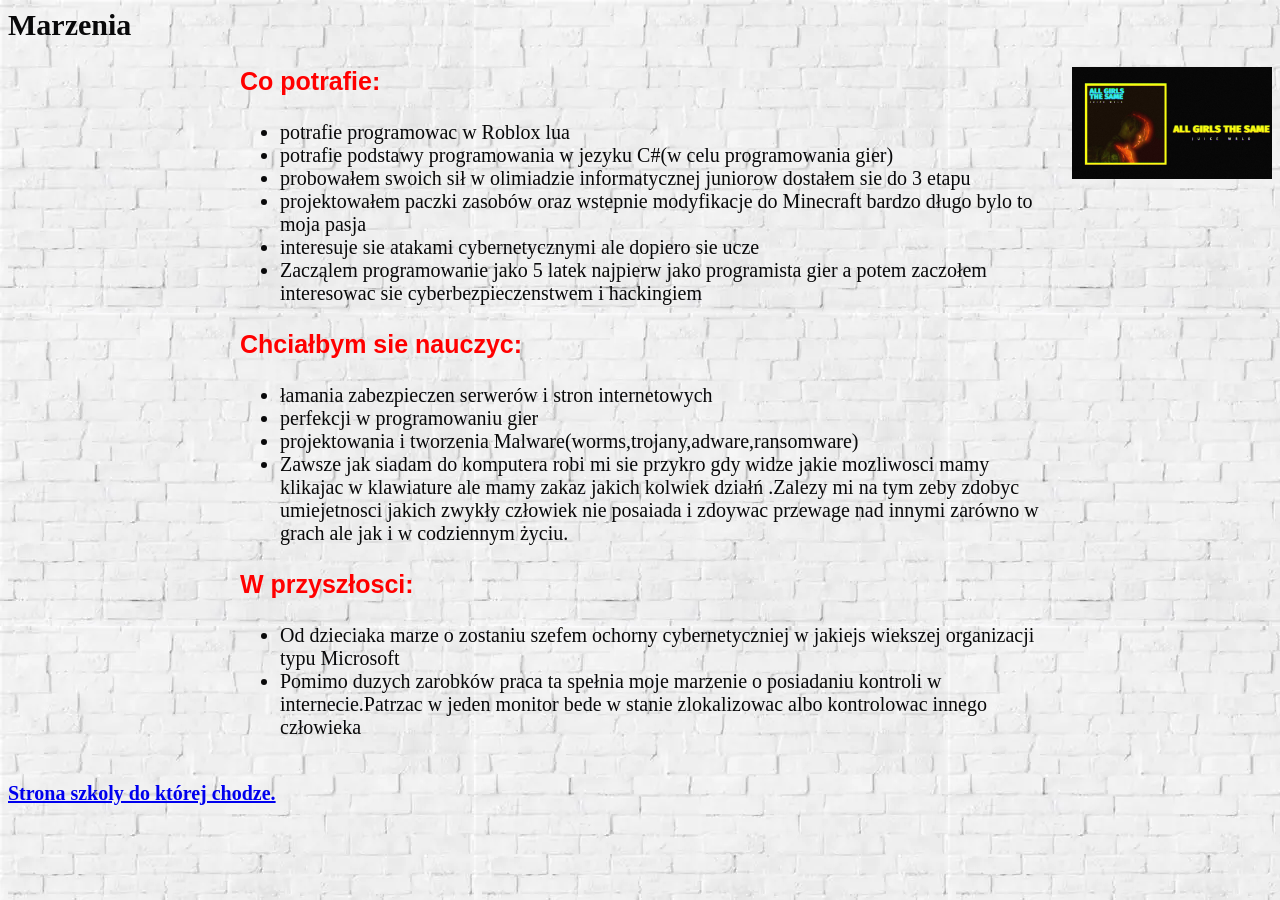
==== index.html @ 19184f8f "Add files via upload" ====
<h2>Marzenia


</h2>
<!DOCTYPE html>
<html lang="en">
<head>
    <meta charset="UTF-8">
    <meta name="viewport" content="width=device-width, initial-scale=1.0">
    <title>Document</title>
    <link rel="stylesheet" href="style.css">

</head>


<img src = "R.jpg" width="200" align="right">

<div>
    
    <p class="tytuł">Co potrafie:</p>

    <p class="text">
        
        <ul>

        
        <li>potrafie programowac w Roblox lua</li>
    <li>potrafie podstawy programowania w jezyku C#(w celu programowania gier)</li>
    <li>probowałem swoich sił w olimiadzie informatycznej juniorow dostałem sie do 3 etapu</li>
   <li> projektowałem paczki zasobów oraz wstepnie modyfikacje do Minecraft bardzo długo bylo to moja pasja</li>
    <li>interesuje sie atakami cybernetycznymi ale dopiero sie ucze </li>
   <li> Zacząlem programowanie jako 5 latek najpierw jako programista gier a potem zaczołem interesowac sie cyberbezpieczenstwem i hackingiem</li></p>
    </ul></p>
</div>


<div> <p class="tytuł"> Chciałbym sie nauczyc: </p>

    <p class="text">
        
        <ul>
            <li>łamania zabezpieczen serwerów i stron internetowych</li>
            <li>perfekcji w programowaniu gier</li>
            <li>projektowania i tworzenia Malware(worms,trojany,adware,ransomware)</li>
            <li>Zawsze jak siadam do komputera robi mi sie przykro gdy widze jakie mozliwosci mamy klikajac w klawiature ale mamy zakaz jakich kolwiek działń

    .Zalezy mi na tym zeby zdobyc umiejetnosci jakich zwykły człowiek nie posaiada i zdoywac przewage nad innymi zarówno w grach ale jak i w codziennym życiu.</li>
        </ul>


    </p>
    </p>
</div>


<diV>
 <p class="tytuł">   W przyszłosci:</p>

        <p class="text">
            <ul>
            
            <li>Od dzieciaka marze o zostaniu szefem ochorny cybernetyczniej w jakiejs wiekszej organizacji typu Microsoft </li>

           <li> Pomimo duzych zarobków praca ta spełnia moje marzenie o posiadaniu kontroli w internecie.Patrzac w jeden monitor bede w stanie zlokalizowac albo kontrolowac innego człowieka</p></li>
        </ul>

     </p>
</diV>
 <br><b><a href="https://kochanowski.waw.pl/"> Strona szkoly do której chodze. </a> </b>


</body>
</html>
---- style.css ----
p{
    color:red;
    font-size:14px;
    font-family:Arial, Helvetica, sans-serif
}
body{
    color:rgb(9, 9, 10);
    background-color:green  ;
    background-image:url(Tło.webp);
    font-size: 20px;
}

div

{
    width: 800px;
    margin: auto;

}

.tytuł{
    font-weight: bold;
    font-size: 25px;
    text-decoration:dashed;
}
.text{
    font-weight: normal;
    font-size: 20px;
    color:black
}
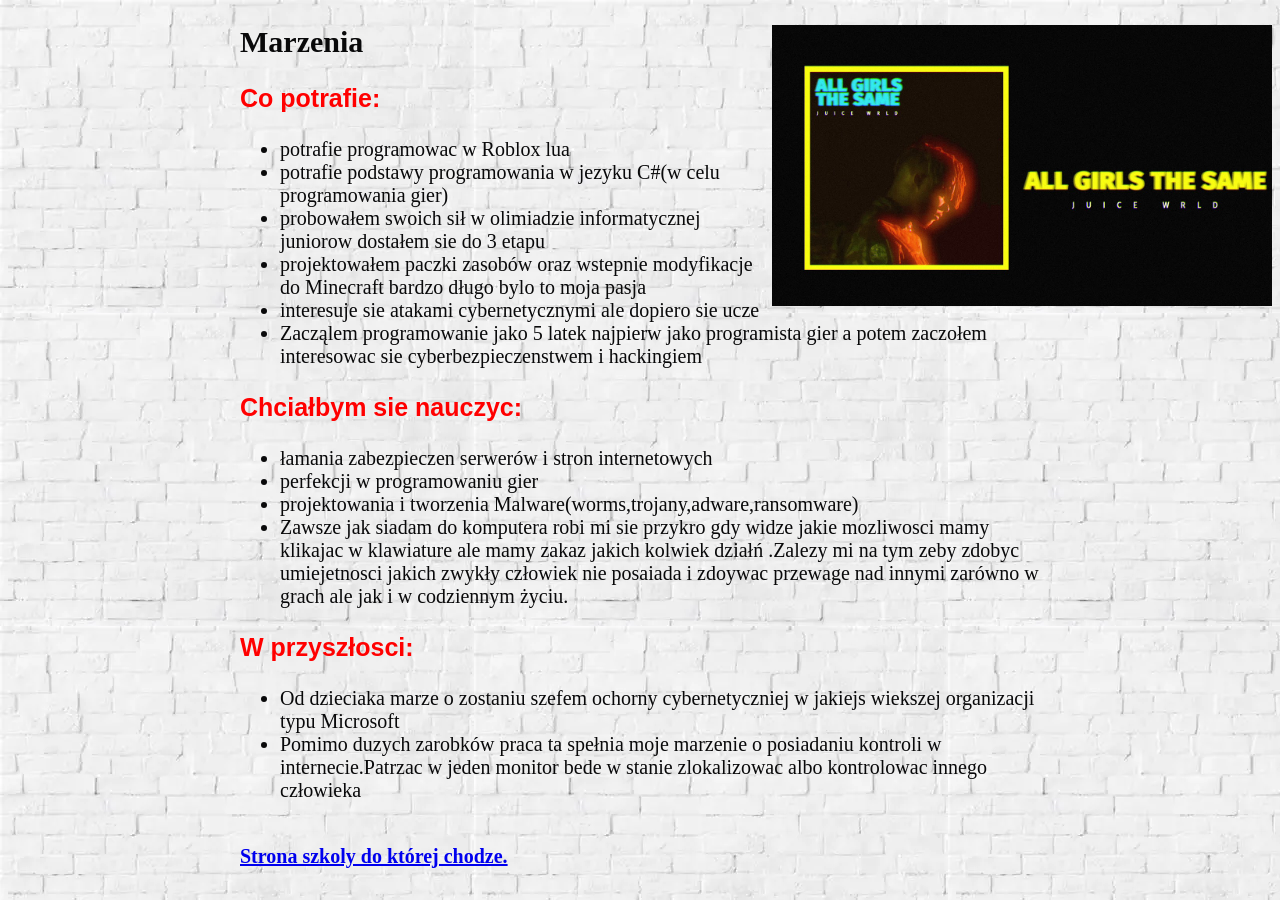
==== commit 149166f0: "Add files via upload" ====
--- a/index.html
+++ b/index.html
@@ -1,7 +1,4 @@
-<h2>Marzenia
-
-
-</h2>
+           
 <!DOCTYPE html>
 <html lang="en">
 <head>
@@ -11,12 +8,16 @@
     <link rel="stylesheet" href="style.css">
 
 </head>
+        
 
 
-<img src = "R.jpg" width="200" align="right">
+<img src = "R.jpg" width="500" align="right">
 
 <div>
-    
+    <h2>            Marzenia
+
+
+        </h2>
     <p class="tytuł">Co potrafie:</p>
 
     <p class="text">
@@ -63,10 +64,11 @@
 
            <li> Pomimo duzych zarobków praca ta spełnia moje marzenie o posiadaniu kontroli w internecie.Patrzac w jeden monitor bede w stanie zlokalizowac albo kontrolowac innego człowieka</p></li>
         </ul>
+            <br><b><a href="https://kochanowski.waw.pl/"> Strona szkoly do której chodze. </a> </b>
 
      </p>
 </diV>
- <br><b><a href="https://kochanowski.waw.pl/"> Strona szkoly do której chodze. </a> </b>
+
 
 
 </body>
